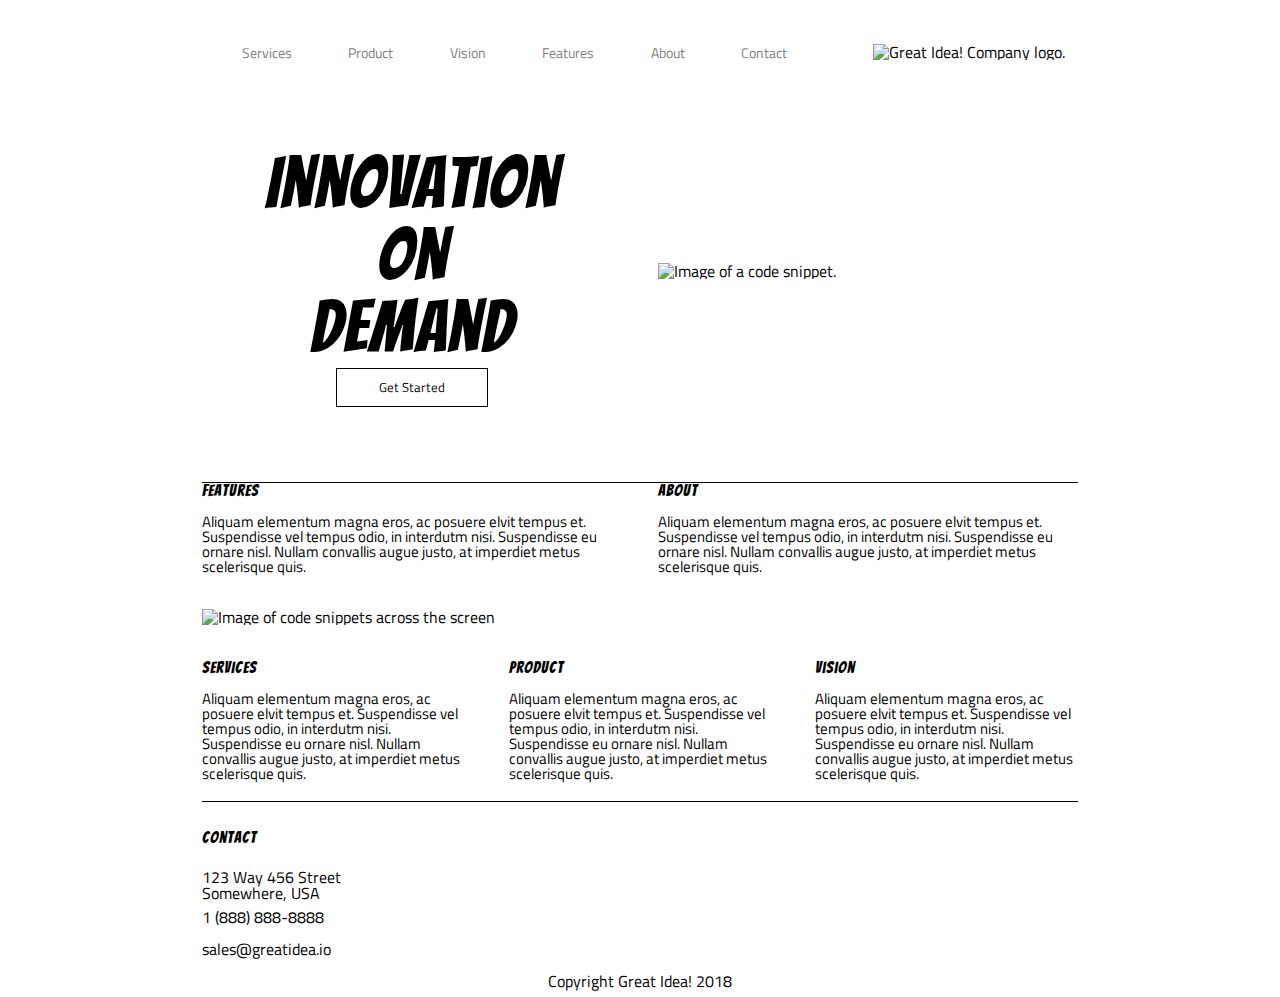
==== index.html @ aeac6ee0 "Fully Responsive with desktop, tablet and mobile" ====
<!DOCTYPE html>
<html lang="en">
    <head>
        <meta charset="UTF-8" />
        <meta name="viewport" content="width=device-width, initial-scale=1.0" />
        <meta http-equiv="X-UA-Compatible" content="ie=edge" />
        <title>Great Idea - Responsive I</title>

        <link href="https://fonts.googleapis.com/css?family=Bangers|Titillium+Web" rel="stylesheet" />
        <link rel="stylesheet" href="css/index.css">
    </head>
    <body>
        <header>
            <nav>
                <a href="services.html">Services</a>
                <a href="services.html">Product</a>
                <a href="services.html">Vision</a>
                <a href="services.html">Features</a>
                <a href="services.html">About</a>
                <a href="services.html">Contact</a>
            </nav>

            <img
                class="logo"
                src="img/logo.png"
                alt="Great Idea! Company logo."
            />
        </header>

        <section id="wowsers">
            <div id="tagline">
                <h1>
                    Innovation <br />
                    On <br />
                    Demand
                </h1>
                <a href="">Get Started</a>
            </div>
            <div id="tagImg">
                <img src="img/header-img.png" alt="Image of a code snippet." />
            </div>
        </section>

        <section id="features">
            <div>
                <h3>Features</h3>
                <p>
                    Aliquam elementum magna eros, ac posuere elvit tempus et.
                    Suspendisse vel tempus odio, in interdutm nisi. Suspendisse
                    eu ornare nisl. Nullam convallis augue justo, at imperdiet
                    metus scelerisque quis.
                </p>
            </div>

            <div>
                <h3>About</h3>
                <p>
                    Aliquam elementum magna eros, ac posuere elvit tempus et.
                    Suspendisse vel tempus odio, in interdutm nisi. Suspendisse
                    eu ornare nisl. Nullam convallis augue justo, at imperdiet
                    metus scelerisque quis.
                </p>
            </div>
        </section>

        <section id="middleImg">
            <img
                class="middle-img"
                src="img/mid-page-accent.jpg"
                alt="Image of code snippets across the screen"
            />
        </section>

        <section id="services">
            <div>
                <h3>Services</h3>
                <p>
                    Aliquam elementum magna eros, ac posuere elvit tempus et.
                    Suspendisse vel tempus odio, in interdutm nisi. Suspendisse
                    eu ornare nisl. Nullam convallis augue justo, at imperdiet
                    metus scelerisque quis.
                </p>
            </div>

            <div>
                <h3>Product</h3>
                <p>
                    Aliquam elementum magna eros, ac posuere elvit tempus et.
                    Suspendisse vel tempus odio, in interdutm nisi. Suspendisse
                    eu ornare nisl. Nullam convallis augue justo, at imperdiet
                    metus scelerisque quis.
                </p>
            </div>

            <div>
                <h3>Vision</h3>
                <p>
                    Aliquam elementum magna eros, ac posuere elvit tempus et.
                    Suspendisse vel tempus odio, in interdutm nisi. Suspendisse
                    eu ornare nisl. Nullam convallis augue justo, at imperdiet
                    metus scelerisque quis.
                </p>
            </div>
        </section>

        <footer>
            <h3>Contact</h3>

            <address>
                <div>123 Way 456 Street</div>
                <div>Somewhere, USA</div>
            </address>

            <div>1 (888) 888-8888</div>

            <div>sales@greatidea.io</div>

            <div id="copyright">Copyright Great Idea! 2018</div>
        </footer>
    </body>
</html>
---- css/index.css ----
/* http://meyerweb.com/eric/tools/css/reset/ 
   v2.0 | 20110126
   License: none (public domain)
*/

html, body, div, span, applet, object, iframe,
h1, h2, h3, h4, h5, h6, p, blockquote, pre,
a, abbr, acronym, address, big, cite, code,
del, dfn, em, img, ins, kbd, q, s, samp,
small, strike, strong, sub, sup, tt, var,
b, u, i, center,
dl, dt, dd, ol, ul, li,
fieldset, form, label, legend,
table, caption, tbody, tfoot, thead, tr, th, td,
article, aside, canvas, details, embed, 
figure, figcaption, footer, header, hgroup, 
menu, nav, output, ruby, section, summary,
time, mark, audio, video {
	margin: 0;
	padding: 0;
	border: 0;
	font-size: 100%;
	font: inherit;
	vertical-align: baseline;
}
/* HTML5 display-role reset for older browsers */
article, aside, details, figcaption, figure, 
footer, header, hgroup, menu, nav, section {
	display: block;
}
body {
	line-height: 1;
}
ol, ul {
	list-style: none;
}
blockquote, q {
	quotes: none;
}
blockquote:before, blockquote:after,
q:before, q:after {
	content: '';
	content: none;
}
table {
	border-collapse: collapse;
	border-spacing: 0;
}

/* Set every element's box-sizing to border-box */
* {
	box-sizing: border-box;
	max-width: 100%;;
}

html, body {
    height: 100%;
    font-family: 'Titillium Web', sans-serif;
}

h1, h2, h3, h4, h5 {
    font-family: 'Bangers', cursive;
    letter-spacing: 1px;
    margin-bottom: 15px;
}

/* Your code starts here! */

body {
	width: 876px;
	margin: 0 auto;
	/* border: 1px solid gray; */
}

header {
	display: flex;
	justify-content: center;
	align-items: center;
	padding: 5% 0 0;
}

header nav, header img {
	display: inline-block;
}

header nav {
	width: 75%;
}

header nav a {
	font-size: 14px;
	color: gray;
	text-decoration: none;
	padding: 3% 4%;
}

#wowsers {
	display: flex;
	justify-content: space-between;
	align-items: center;
	padding: 10% 0;
	border-bottom: 1px solid black;
	/* margin-bottom: 5%; */
}

#wowsers #tagline{
	width: 48%;
	text-align: center;
}

#wowsers #tagImg {
	width: 48%;
}

#wowsers #tagline h1 {
	font-size: 72px;
}

#wowsers a {
	color: black;
	border: 1px solid black;
	text-decoration: none;
	font-size: 13px;
	padding: 2% 10%;
}

#wowsers a:hover {
	border-color: white;
	color: white;
	background-color: black;
}

#features {
	display: flex;
	justify-content: space-between;
	flex-flow: wrap;
}

#features div{
	width: 48%;
}

#features p, #services p {
	font-size: 15px;
}

section .middle-img {
	margin: 4% 0;
}

#services {
	display: flex;
	justify-content: space-between;
}

#services div {
	width: 30%;
}

footer {
	border-top: 1px solid black;
	line-height: 2;
	margin-top: 20px;
	padding-top: 20px;
}

footer address {
	line-height: 1;
}

footer #copyright {
	text-align: center;
}


/* Tablet Styles */
@media (max-width: 800px){
	body {
		padding:0 2%;
	}
	header {
		display: flex;
		flex-direction: column-reverse;
		justify-content: center;
		align-items: center;
		/* margin-bottom: 5%; */
	}

	header img {
		margin: 5% 0;
		width: 25%;
	}

	#wowsers {
		justify-content: center;
	}

	#wowsers div{
		width: 100%;
		text-align: center;		
	}

	#wowsers #tagImg {
		display:none;
	}	
}

/* Phone Styles */
@media (max-width: 500px){
	header nav {
		width: 100%;
		display: flex;
		flex-direction: column;
		justify-content: center;
	}

	header nav a{
		width: 100%;
		text-align: center;
		border-top: 1px solid black;
		font-size: 16px;
		padding: 4% 0;
	}
	
	header nav a:last-child {
		border-bottom: 1px solid black;
	}

	#wowsers #tagline{
		width: 98%;
		text-align: center;
	}

	#features div {
		width: 95%;
		margin: 4% 0;
	}

	#features p {
		font-size: .9rem;
	}

	#services {
		display: flex;
		flex-direction: column;
	}

	#services div {
		width: 95%;
		margin: 6% 0;
	}
}
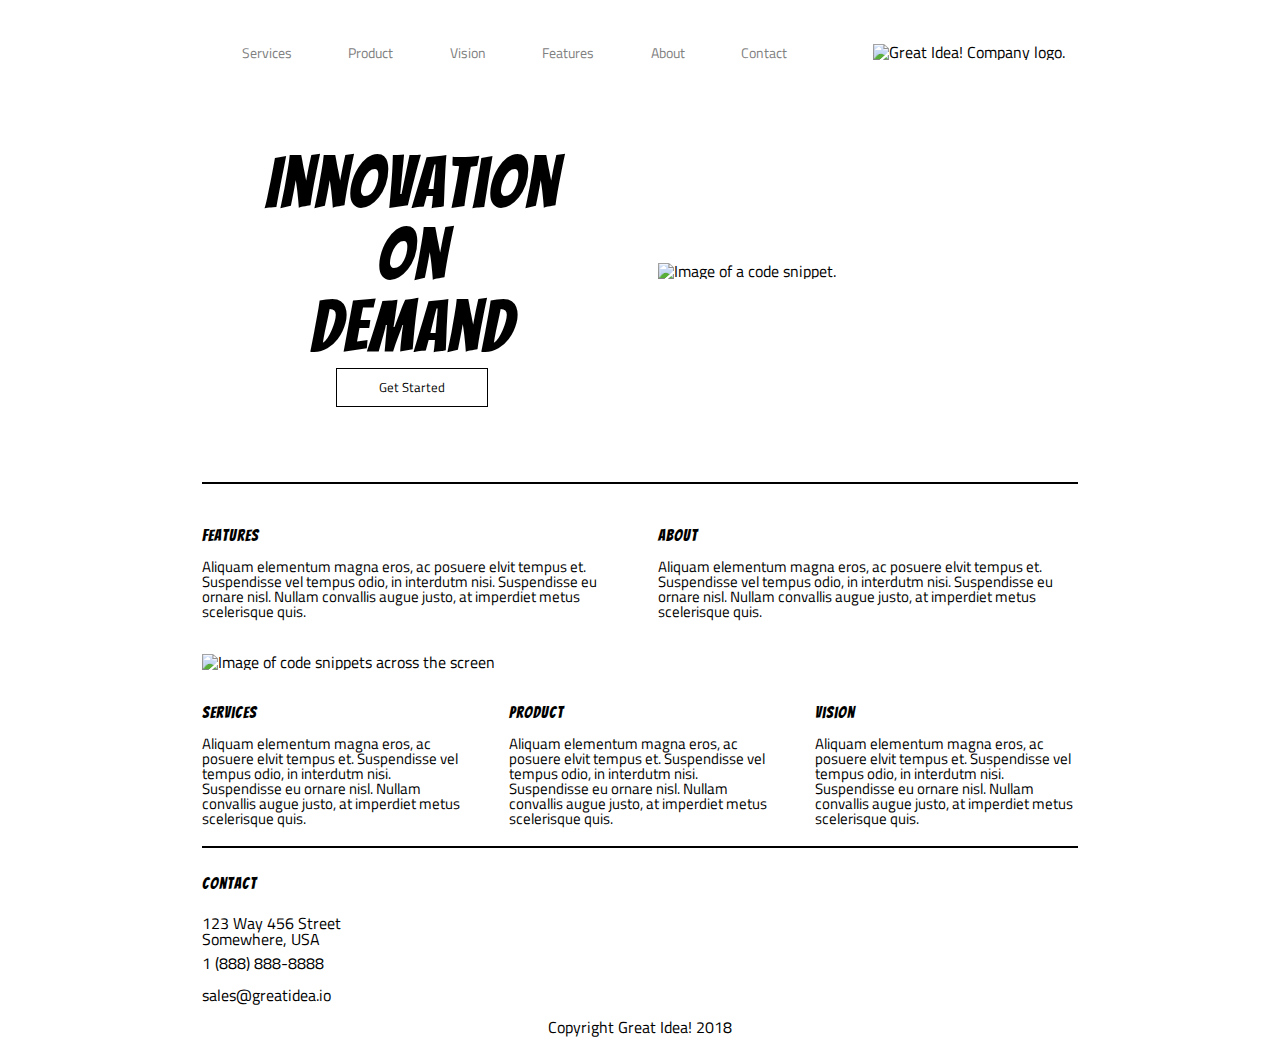
==== commit bd92de6e: "Added responsive service page" ====
--- a/index.html
+++ b/index.html
@@ -13,11 +13,11 @@
         <header>
             <nav>
                 <a href="services.html">Services</a>
-                <a href="services.html">Product</a>
-                <a href="services.html">Vision</a>
-                <a href="services.html">Features</a>
-                <a href="services.html">About</a>
-                <a href="services.html">Contact</a>
+                <a href="#">Product</a>
+                <a href="#">Vision</a>
+                <a href="#">Features</a>
+                <a href="#">About</a>
+                <a href="#">Contact</a>
             </nav>
 
             <img
--- a/css/index.css
+++ b/css/index.css
@@ -99,8 +99,7 @@
 	justify-content: space-between;
 	align-items: center;
 	padding: 10% 0;
-	border-bottom: 1px solid black;
-	/* margin-bottom: 5%; */
+	border-bottom: 2px solid black;
 }
 
 #wowsers #tagline{
@@ -131,6 +130,7 @@
 }
 
 #features {
+	margin-top: 5%;
 	display: flex;
 	justify-content: space-between;
 	flex-flow: wrap;
@@ -158,7 +158,7 @@
 }
 
 footer {
-	border-top: 1px solid black;
+	border-top: 2px solid black;
 	line-height: 2;
 	margin-top: 20px;
 	padding-top: 20px;
@@ -170,6 +170,85 @@
 
 footer #copyright {
 	text-align: center;
+}
+
+/* Services Page Styles*/
+
+#serviceWelcome {
+	border-bottom: 1px solid black; 
+	padding-bottom: 4%;
+	margin-bottom: 4%;
+}
+
+#serviceWelcome h1 {
+	font-size: 24px;
+}
+
+#serviceDetail {
+	display: flex;
+	justify-content: space-between;
+	align-items: flex-start;
+	flex-flow: wrap;
+}
+
+#serviceDetail div {
+	width: 46vw;
+	background-color: lightgray;
+	padding: 15px;
+	border: 1px solid black;
+	margin: 10px 0;
+}
+
+#serviceDetail div p {
+	padding: 5% 0 10%;
+}
+
+#serviceDetail div a {
+	text-decoration: none; 
+	background-color: white;
+	color: black;
+	font-size: 12px;
+	border: 1px solid black;
+	padding: 1% 4%;
+	border-radius: 4px;
+}
+
+#facts {
+	display: flex;
+	justify-content: space-between;
+	border-top: 2px solid black;
+	margin-top: 5%;
+	padding-top: 8%;
+}
+
+#facts div:first-child{
+	width: 65%;
+}
+
+#facts div:last-child {
+	width: 30%;
+}
+
+#facts h3 {
+	padding: 0 0 2%;
+}
+
+#facts p {
+	width: 100%;
+	margin-bottom: 4%;
+}
+
+#facts ul {
+	list-style-type: square;
+	padding-left: 3%;
+}
+
+#facts ul li {
+	line-height: 2.25;
+}
+
+.no-border {
+	border: none;
 }
 
 
@@ -202,7 +281,11 @@
 
 	#wowsers #tagImg {
 		display:none;
-	}	
+	}
+
+	#serviceDetail div {
+		
+	}
 }
 
 /* Phone Styles */
@@ -232,7 +315,7 @@
 	}
 
 	#features div {
-		width: 95%;
+		width: 98%;
 		margin: 4% 0;
 	}
 
@@ -249,4 +332,25 @@
 		width: 95%;
 		margin: 6% 0;
 	}
+
+	#serviceDetail {
+		flex-direction: column;
+		
+	}
+
+	#serviceDetail div {
+		width: 95vw;
+	}
+
+	#facts {
+		display: flex;
+		flex-direction: column-reverse;
+		justify-content: flex-end;
+		flex-wrap: wrap;
+		width: 100%;
+	}
+	#facts div, #facts p, #facts img {
+		width: 100%;
+		padding: 2% 0;
+	}
 }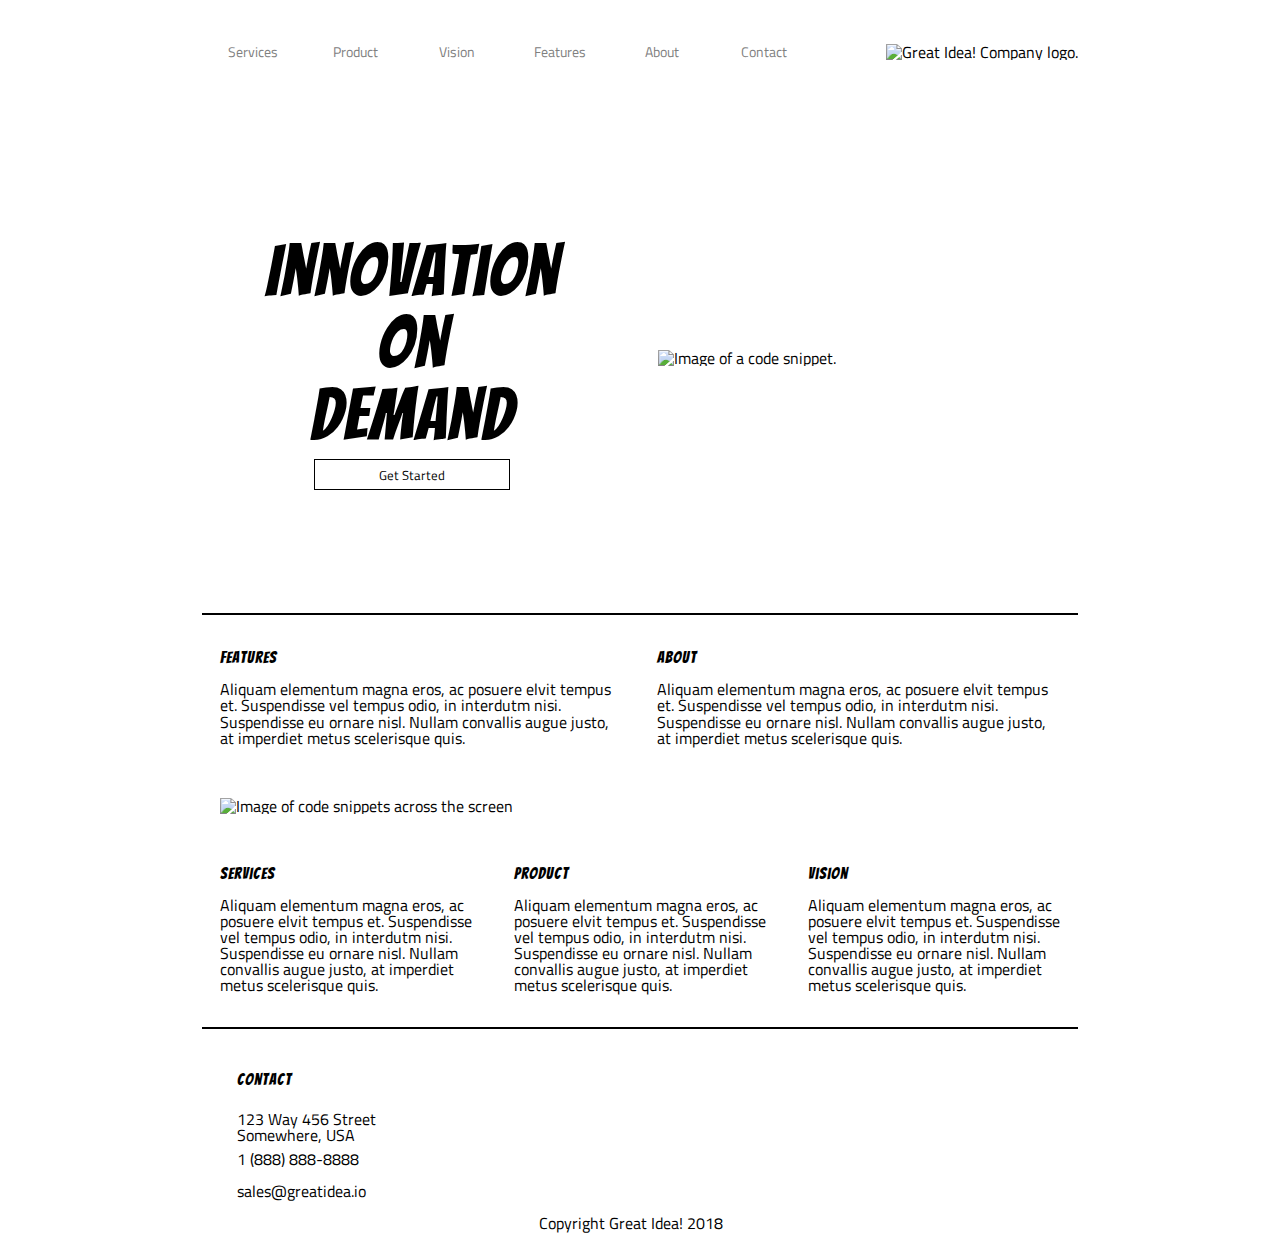
==== commit df1bf19b: "Mobile first CSS added to index.html" ====
--- a/index.html
+++ b/index.html
@@ -7,7 +7,7 @@
         <title>Great Idea - Responsive I</title>
 
         <link href="https://fonts.googleapis.com/css?family=Bangers|Titillium+Web" rel="stylesheet" />
-        <link rel="stylesheet" href="css/index.css">
+        <link rel="stylesheet" href="css/index.mobile-first.css">
     </head>
     <body>
         <header>
@@ -34,7 +34,7 @@
                     On <br />
                     Demand
                 </h1>
-                <a href="">Get Started</a>
+                <a href="" class="button">Get Started</a>
             </div>
             <div id="tagImg">
                 <img src="img/header-img.png" alt="Image of a code snippet." />
--- a/css/index.mobile-first.css
+++ b/css/index.mobile-first.css
@@ -0,0 +1,268 @@
+/* http://meyerweb.com/eric/tools/css/reset/ 
+   v2.0 | 20110126
+   License: none (public domain)
+*/
+
+html, body, div, span, applet, object, iframe,
+h1, h2, h3, h4, h5, h6, p, blockquote, pre,
+a, abbr, acronym, address, big, cite, code,
+del, dfn, em, img, ins, kbd, q, s, samp,
+small, strike, strong, sub, sup, tt, var,
+b, u, i, center,
+dl, dt, dd, ol, ul, li,
+fieldset, form, label, legend,
+table, caption, tbody, tfoot, thead, tr, th, td,
+article, aside, canvas, details, embed, 
+figure, figcaption, footer, header, hgroup, 
+menu, nav, output, ruby, section, summary,
+time, mark, audio, video {
+	margin: 0;
+	padding: 0;
+	border: 0;
+	font-size: 100%;
+	font: inherit;
+	vertical-align: baseline;
+}
+/* HTML5 display-role reset for older browsers */
+article, aside, details, figcaption, figure, 
+footer, header, hgroup, menu, nav, section {
+	display: block;
+}
+body {
+	line-height: 1;
+}
+ol, ul {
+	list-style: none;
+}
+blockquote, q {
+	quotes: none;
+}
+blockquote:before, blockquote:after,
+q:before, q:after {
+	content: '';
+	content: none;
+}
+table {
+	border-collapse: collapse;
+	border-spacing: 0;
+}
+
+/* Set every element's box-sizing to border-box */
+* {
+	box-sizing: border-box;
+	max-width: 100%;;
+}
+
+html, body {
+    height: 100%;
+    font-family: 'Titillium Web', sans-serif;
+}
+
+h1, h2, h3, h4, h5 {
+    font-family: 'Bangers', cursive;
+    letter-spacing: 1px;
+    margin-bottom: 15px;
+}
+
+/* Your code starts here! */
+
+section {
+	margin: 5% 0;
+	padding: 2%;
+}
+
+header {
+	display: flex;
+	flex-direction: column-reverse;
+	justify-content: center;
+	align-items: center;
+}
+
+header nav {
+	width: 100%;
+	display: flex;
+	flex-direction: column;
+	justify-content: center;
+	align-content: center;
+}
+
+header nav a{
+	width: 100%;
+	text-align: center;
+	border-top: 1px solid black;
+	font-size: 1.25em;
+	padding: 4% 0;
+	text-decoration: none;
+	color: gray;
+}
+
+header nav a:last-child {
+	border-bottom: 1px solid black;
+}
+
+header img {
+	margin: 5% 0;
+}
+
+#wowsers {
+	margin: 15% 0;
+}
+
+#wowsers #tagline{
+	width: 98%;
+	text-align: center;
+}
+
+#wowsers h1{
+	font-size: 5rem;
+}
+
+#wowsers .button {
+	color: black;
+	border: 1px solid black;
+	text-decoration: none;
+	font-size: .8em;
+	padding: .5vh 5vw;
+}
+
+#wowsers #tagImg {
+	display: none;
+}
+
+#features {
+	border-top: 2px solid black;
+	display: flex;
+	flex-direction: column;
+}
+
+#features div, #services div {
+	margin: 2% 0;
+}
+
+#services {
+	display: flex;
+	flex-wrap: wrap;
+}
+
+#services {
+	border-bottom: 2px solid black;
+}
+
+footer {
+	padding: 0 4%;;
+	width: 98%;
+	line-height: 2;
+}
+
+footer address {
+	line-height: 1;
+}
+
+footer #copyright {
+	text-align: center;
+}
+
+/* Mobile to tablet */
+
+@media (min-width: 501px) {
+	section {
+		margin: 0;
+	}
+
+	header {
+		flex-direction: column-reverse;	
+	}
+
+	header nav {
+		width: 75%;
+		flex-direction: row;
+	}
+
+	header nav a{
+		font-size: .9em;
+		border: none;
+	}
+
+	header nav a:hover {
+		color: red;
+	}
+
+	header nav a:last-child {
+		border: none;
+	}
+
+	#wowsers {
+		margin: 5% 0;
+	}
+
+	#features {
+		flex-direction: row;
+		justify-content: space-between;
+	}
+	
+	#features div {
+		width: 48%;
+	}
+
+	#features p {
+		font-size: 1.025em;
+	}
+
+	#services {
+		justify-content: space-between;
+	}
+	#services div{
+		width: 30%;
+	}
+
+	footer {
+		padding-top: 4%;
+	}
+}
+
+/* Above tablet */
+
+@media (min-width: 801px){
+	body {
+		width: 876px;
+		margin: 0 auto;
+	}
+	
+	header {
+		flex-direction: row;
+		justify-content: space-between;
+		align-items: center;
+	}
+	
+	header nav {
+		width: 70%;
+	}
+	
+	header nav a {
+		padding: 3% 4%;
+	}
+
+	#wowsers {
+		display: flex;
+		justify-content: space-between;
+		align-items: center;
+		padding: 10% 0;
+	}
+	
+	#wowsers #tagline{
+		width: 48%;
+		text-align: center;
+	}
+	
+	#wowsers #tagImg {
+		width: 48%;
+	}
+	
+	#wowsers #tagline h1 {
+		font-size: 72px;
+	}
+	
+	#wowsers #tagImg {
+		display: inline;
+	}
+}